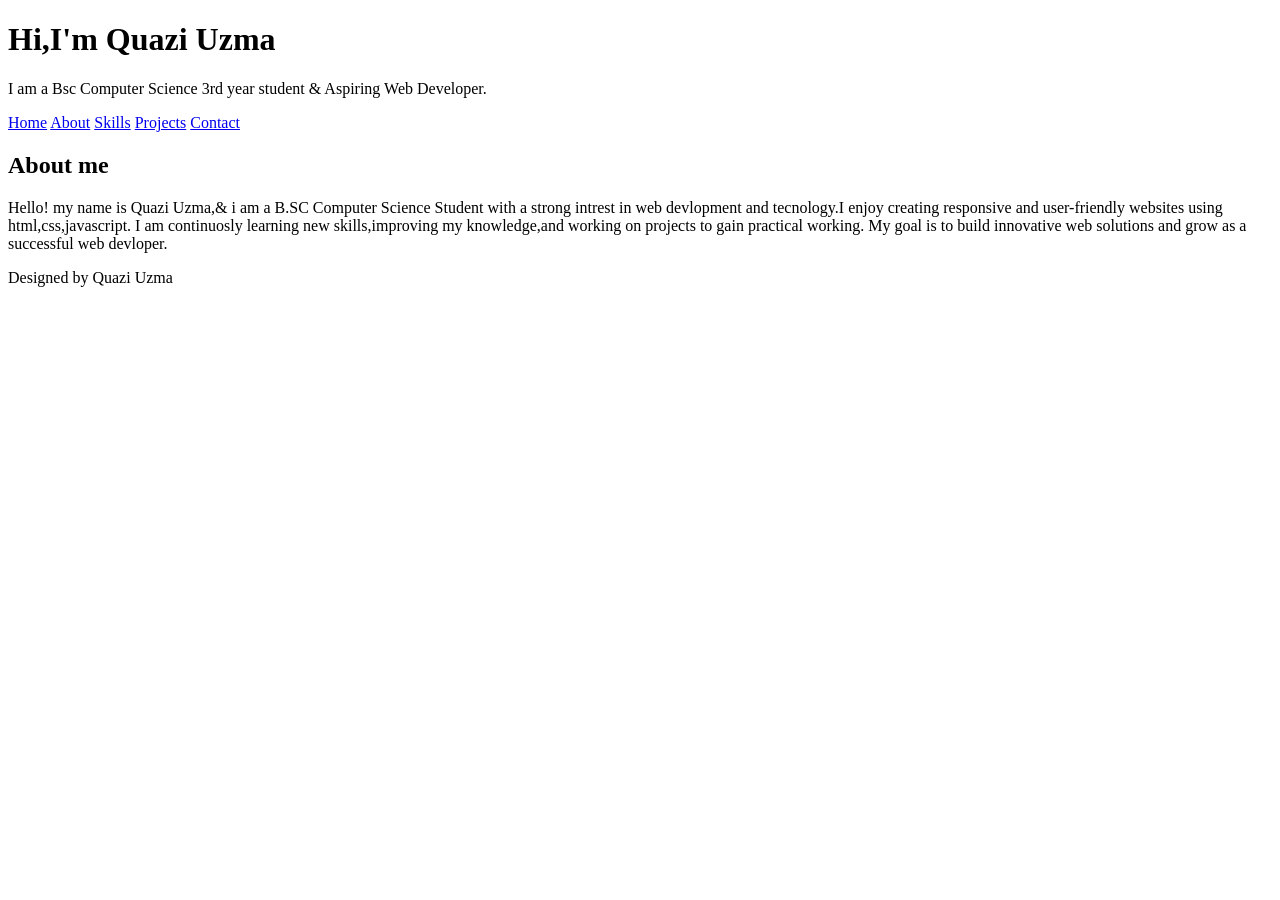
==== about.html @ 6543175f "Add files via upload" ====
<!DOCTYPE html>
    <html>
        <head>
            <title>Quazi Uzma Portfolio</title>
            <link rel="Stylesheet"href="Style.css">
        </head>
        <body>
            <header>
                <h1>Hi,I'm Quazi Uzma</h1>
                <P>I am a Bsc Computer Science 3rd year student & Aspiring Web Developer.</P>
                <nav>
                    <a href="index.html">Home</a>
                    <a href="about.html">About</a>
                    <a href="skills.html">Skills</a>
                    <a href="projects.html">Projects</a>
                    <a href="contact.html">Contact</a>
                </nav>
            </header>
           <section>
            <h2>About me</h2>
            <p>Hello! my name is Quazi Uzma,& i am a B.SC Computer Science Student with a strong intrest in web devlopment and tecnology.I enjoy creating responsive and user-friendly websites using html,css,javascript. I am continuosly learning new skills,improving my knowledge,and working on projects to gain practical working. My goal is to build innovative web solutions and grow as a successful web devloper.

            </p>
           </section>
            <footer>
                <p>Designed by Quazi Uzma</p>
            </footer>
        </body>

    </html>
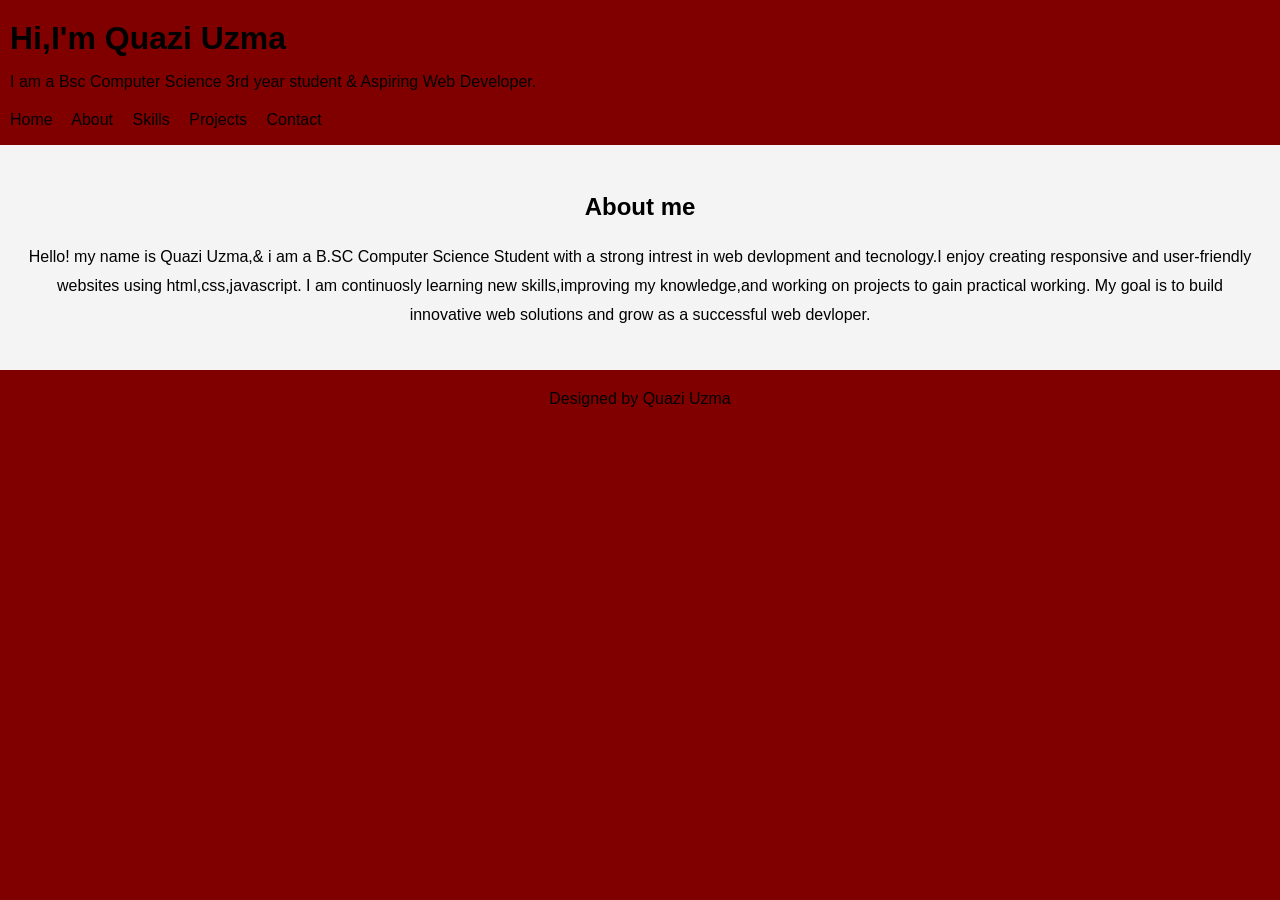
==== commit 69c93a92: "Update about.html" ====
--- a/about.html
+++ b/about.html
@@ -2,7 +2,7 @@
     <html>
         <head>
             <title>Quazi Uzma Portfolio</title>
-            <link rel="Stylesheet"href="Style.css">
+            <link rel="stylesheet"href="style.css">
         </head>
         <body>
             <header>
--- a/style.css
+++ b/style.css
@@ -0,0 +1,75 @@
+body{
+    background-color: maroon;
+}
+  *{  
+    margin: 0;
+    padding: 0;
+    box-sizing: border-box;
+}
+
+body{
+    font-family: Arial, sans-serif;
+    line-height: 1.8;
+}
+
+header{
+    background-color: maroon;
+    padding: 10px;
+}
+
+nav{
+    margin-top: 10px;
+}
+
+nav a{
+    color: black;
+    text-decoration: none;
+    margin-right: 15px;
+}
+
+section{
+    padding: 20px;
+}
+
+h2{
+    margin-bottom: 15px;
+}
+
+section:first-of-type{
+    text-align: center;
+    padding: 40px 20px;
+    background-color: #f4f4f4;
+}
+
+div{
+    border: 1px solid maroon;
+    padding: 20px;
+    margin: 10px 0;
+    border-radius: 8px;
+}
+
+input,
+textarea{
+    width: 100%;
+    padding: 10px;
+    margin-top: 5px;
+    margin-bottom: 10px;
+    border: 1px solid gray;
+    border-radius: 5px;
+}
+
+button{
+    padding: 10px 20px;
+    background-color: maroon;
+    color: black;
+    border: none;
+    cursor: pointer;
+    border-radius: 5px;
+}
+
+footer{
+    background-color: maroon;
+    color: black;
+    text-align: center;
+    padding: 15px;
+}
